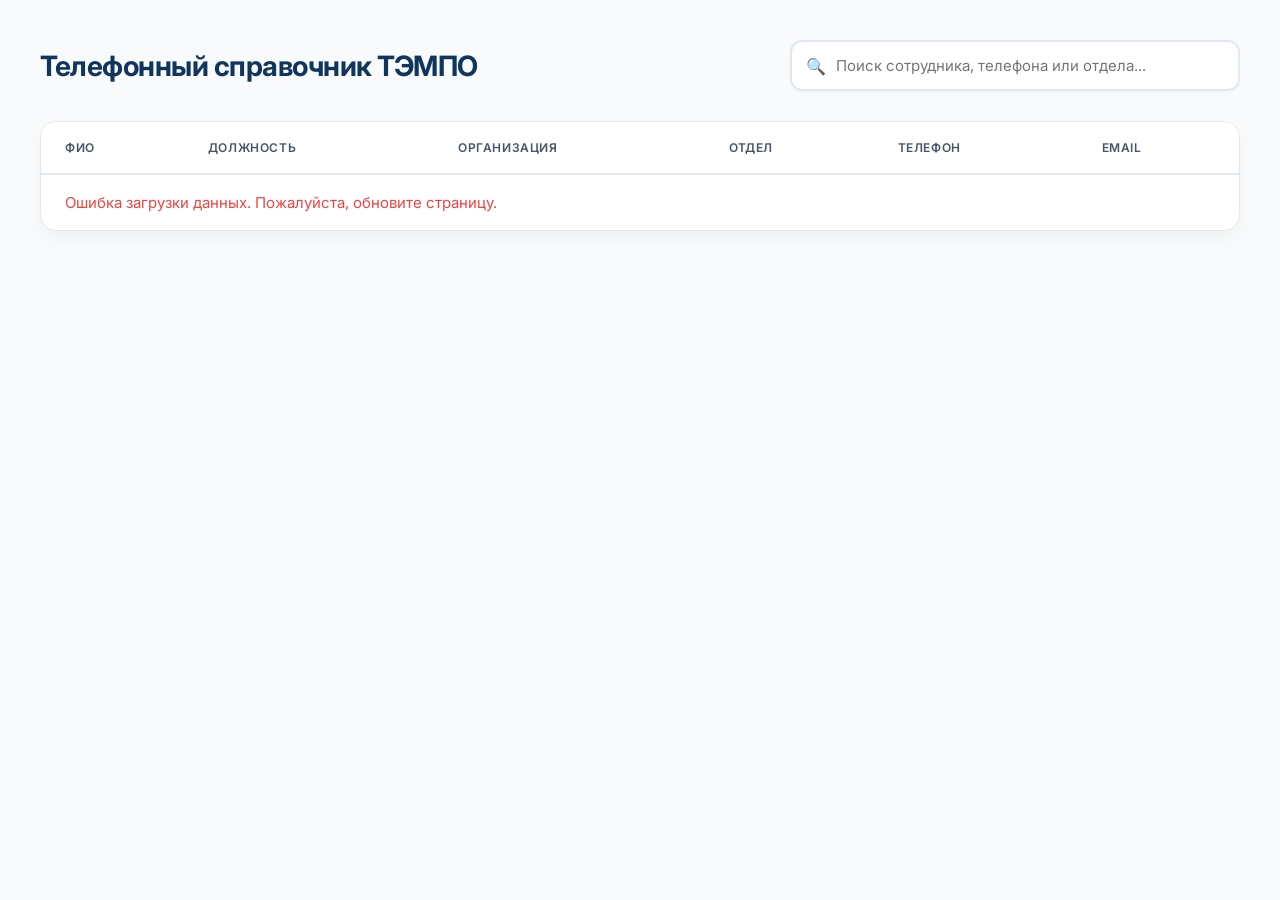
==== admin/static/phonebook.html @ fab6ec48 "feat: публичный справочник, автонастройка вебхука MAX и фикс циклов событий Windows - Добавлен публи" ====
<!DOCTYPE html>
<html lang="ru">
<head>
    <meta charset="UTF-8">
    <meta name="viewport" content="width=device-width, initial-scale=1.0">
    <title>Телефонный справочник ТЭМПО</title>
    <meta name="description" content="Корпоративный телефонный справочник">
    <link rel="preconnect" href="https://fonts.googleapis.com">
    <link href="https://fonts.googleapis.com/css2?family=Inter:wght@300;400;500;600;700&display=swap" rel="stylesheet">
    <style>
        :root {
            --primary-blue: #0056b3; /* Корпоративный синий (как на сайте) */
            --dark-blue: #11365e; /* Темно-синий для шапки */
            --light-blue: #e8f0fe; /* Светло-синий для фона акцентов */
            --text-dark: #1e293b;
            --text-muted: #475569;
            --bg-page: #f8fafc;
            --bg-card: #ffffff;
            --border-color: #e2e8f0;
        }
        * {
            box-sizing: border-box;
            margin: 0;
            padding: 0;
        }
        body {
            background-color: var(--bg-page);
            font-family: 'Inter', sans-serif;
            color: var(--text-dark);
            padding: 40px 20px;
        }
        .container {
            max-width: 1200px;
            margin: 0 auto;
        }
        .header-box {
            display: flex;
            flex-direction: column;
            gap: 20px;
            margin-bottom: 30px;
        }
        @media (min-width: 768px) {
            .header-box {
                flex-direction: row;
                justify-content: space-between;
                align-items: center;
            }
        }
        .header-box h1 {
            font-size: 28px;
            color: var(--dark-blue);
            font-weight: 700;
            letter-spacing: -0.5px;
        }
        .search-container {
            position: relative;
            width: 100%;
            max-width: 450px;
        }
        .search-container input {
            width: 100%;
            padding: 14px 20px 14px 44px;
            border-radius: 12px;
            border: 2px solid var(--border-color);
            background: var(--bg-card);
            outline: none;
            font-family: inherit;
            font-size: 15px;
            transition: all 0.2s ease;
            box-shadow: 0 2px 4px rgba(0,0,0,0.02);
        }
        .search-container input:focus {
            border-color: var(--primary-blue);
            box-shadow: 0 0 0 4px rgba(0, 86, 179, 0.1);
        }
        .search-icon {
            position: absolute;
            left: 16px;
            top: 50%;
            transform: translateY(-50%);
            color: var(--primary-blue);
            font-size: 16px;
        }
        .data-table-wrapper {
            background: var(--bg-card);
            border-radius: 16px;
            box-shadow: 0 10px 25px -5px rgba(0, 0, 0, 0.05), 0 8px 10px -6px rgba(0, 0, 0, 0.01);
            overflow-x: auto;
            width: 100%;
            border: 1px solid var(--border-color);
        }
        .data-table {
            width: 100%;
            border-collapse: collapse;
            min-width: 800px;
        }
        .data-table th, .data-table td {
            padding: 18px 24px;
            text-align: left;
            border-bottom: 1px solid var(--border-color);
        }
        .data-table th {
            background: var(--bg-card);
            font-weight: 600;
            color: var(--text-muted);
            text-transform: uppercase;
            font-size: 12px;
            letter-spacing: 0.05em;
            border-bottom: 2px solid var(--border-color);
            position: sticky;
            top: 0;
            z-index: 10;
        }
        .data-table tbody tr {
            transition: background-color 0.15s ease;
        }
        .data-table tbody tr:hover {
            background-color: var(--light-blue);
        }
        .data-table tbody tr:last-child td {
            border-bottom: none;
        }
        .loading {
            text-align: center;
            padding: 60px;
            color: var(--text-muted);
            font-size: 15px;
        }
        .company-badge {
            background: var(--light-blue);
            color: var(--primary-blue);
            padding: 6px 12px;
            border-radius: 8px;
            font-size: 13px;
            font-weight: 600;
            display: inline-block;
        }
        .phone-text {
            font-weight: 600;
            color: var(--dark-blue);
            font-size: 15px;
        }
        .name-text {
            font-weight: 600;
            color: var(--text-dark);
            font-size: 15px;
        }
        .email-link {
            color: var(--primary-blue);
            text-decoration: none;
            transition: color 0.2s;
        }
        .email-link:hover {
            color: var(--dark-blue);
            text-decoration: underline;
        }
    </style>
</head>
<body>
    <div class="container">
        <div class="header-box">
            <h1>Телефонный справочник ТЭМПО</h1>
            <div class="search-container">
                <span class="search-icon">🔍</span>
                <input type="text" id="searchInput" placeholder="Поиск сотрудника, телефона или отдела..." oninput="debounceSearch()">
            </div>
        </div>

        <div class="data-table-wrapper">
            <table class="data-table">
                <thead>
                    <tr>
                        <th>ФИО</th>
                        <th>Должность</th>
                        <th>Организация</th>
                        <th>Отдел</th>
                        <th>Телефон</th>
                        <th>Email</th>
                    </tr>
                </thead>
                <tbody id="contactsTableBody">
                    <tr>
                        <td colspan="6" class="loading">Загрузка контактов...</td>
                    </tr>
                </tbody>
            </table>
        </div>
    </div>

    <script>
        let searchTimeout = null;

        async function fetchContacts(searchQuery = '') {
            const tbody = document.getElementById('contactsTableBody');
            try {
                const url = searchQuery ? `/api/contacts?limit=500&search=${encodeURIComponent(searchQuery)}` : `/api/contacts?limit=500`;
                const response = await fetch(url);
                if (!response.ok) throw new Error("Ошибка сети");
                const data = await response.json();
                
                tbody.innerHTML = '';
                
                if (data.contacts.length === 0) {
                    tbody.innerHTML = `<tr><td colspan="6" class="loading">Ничего не найдено</td></tr>`;
                    return;
                }

                data.contacts.forEach(contact => {
                    const tr = document.createElement('tr');
                    tr.innerHTML = `
                        <td class="name-text">${escapeHTML(contact.full_name || '')}</td>
                        <td style="color: var(--text-muted);">${escapeHTML(contact.position || '')}</td>
                        <td>
                            <span class="company-badge">
                                ${escapeHTML(contact.company || '—')}
                            </span>
                        </td>
                        <td style="color: var(--text-muted);">${escapeHTML(contact.department || '')}</td>
                        <td class="phone-text">${escapeHTML(contact.phone || '')}</td>
                        <td>${contact.email ? `<a href="mailto:${escapeHTML(contact.email)}" class="email-link">${escapeHTML(contact.email)}</a>` : '<span style="color: #94a3b8;">—</span>'}</td>
                    `;
                    tbody.appendChild(tr);
                });
            } catch (err) {
                tbody.innerHTML = `<tr><td colspan="6" class="loading" style="color: #ef4444;">Ошибка загрузки данных. Пожалуйста, обновите страницу.</td></tr>`;
                console.error(err);
            }
        }

        function debounceSearch() {
            if (searchTimeout) clearTimeout(searchTimeout);
            searchTimeout = setTimeout(() => {
                const query = document.getElementById('searchInput').value;
                fetchContacts(query);
            }, 300);
        }

        function escapeHTML(str) {
            return str.replace(/[&<>'"]/g, 
                tag => ({
                    '&': '&amp;',
                    '<': '&lt;',
                    '>': '&gt;',
                    "'": '&#39;',
                    '"': '&quot;'
                }[tag])
            );
        }

        document.addEventListener("DOMContentLoaded", () => {
            fetchContacts();
        });
    </script>
</body>
</html>
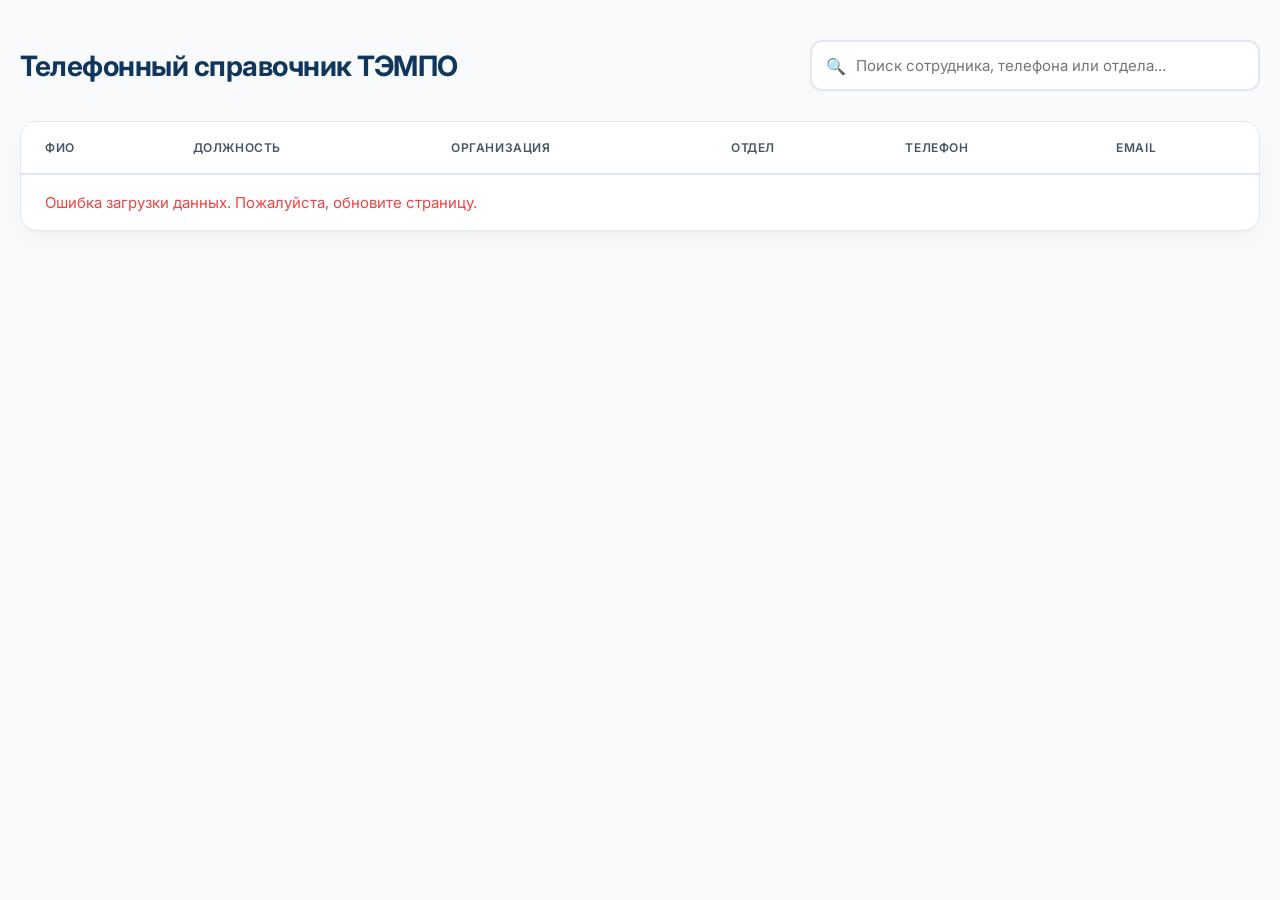
==== commit 0a0e3923: "добавлен watchdog для авто-перезапуска VPN" ====
--- a/admin/static/phonebook.html
+++ b/admin/static/phonebook.html
@@ -30,7 +30,7 @@
             padding: 40px 20px;
         }
         .container {
-            max-width: 1200px;
+            max-width: 1500px;
             margin: 0 auto;
         }
         .header-box {
@@ -149,6 +149,7 @@
             color: var(--primary-blue);
             text-decoration: none;
             transition: color 0.2s;
+            white-space: nowrap;
         }
         .email-link:hover {
             color: var(--dark-blue);
@@ -193,7 +194,7 @@
         async function fetchContacts(searchQuery = '') {
             const tbody = document.getElementById('contactsTableBody');
             try {
-                const url = searchQuery ? `/api/contacts?limit=500&search=${encodeURIComponent(searchQuery)}` : `/api/contacts?limit=500`;
+                const url = searchQuery ? `/api/contacts?limit=10000&search=${encodeURIComponent(searchQuery)}` : `/api/contacts?limit=10000`;
                 const response = await fetch(url);
                 if (!response.ok) throw new Error("Ошибка сети");
                 const data = await response.json();
